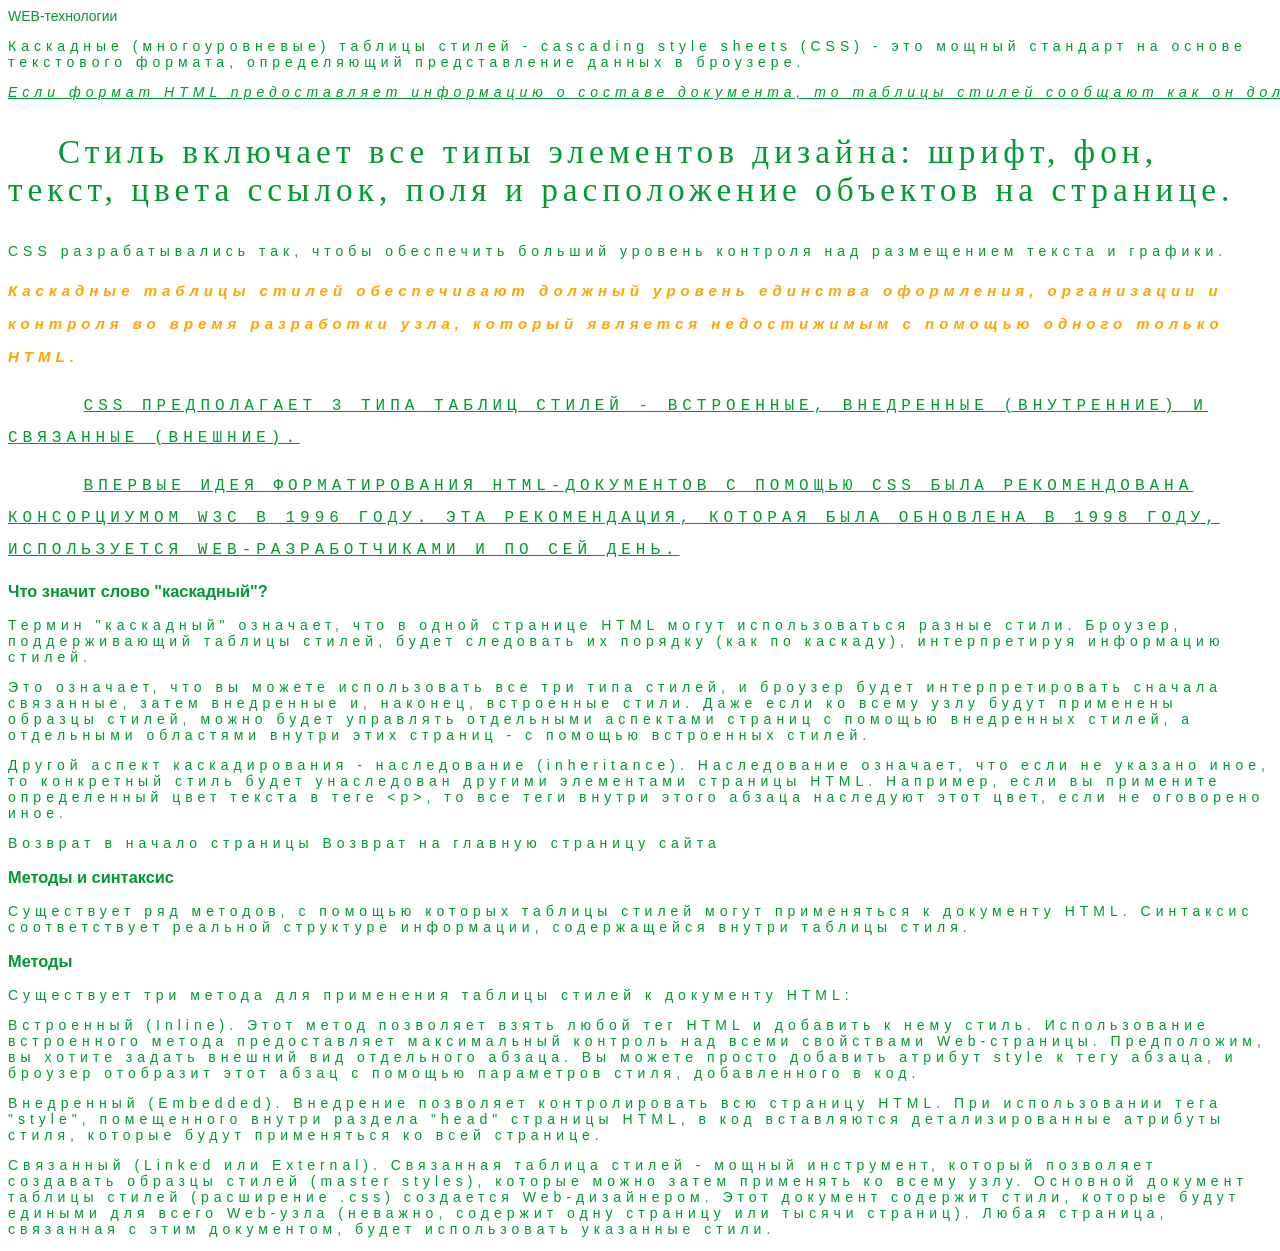
==== Desktop/MyProject/index.html @ 3d56396d "first commit" ====
<!DOCTYPE html>
<html>
    <head>
        <meta charset="utf-8">
        <tittle>WEB-технологии</tittle>
        <link rel="stylesheet" href="style.css"
    </head>
    <body>
        <p>Каскадные (многоуровневые) таблицы стилей - cascading style sheets (CSS) - это мощный стандарт на основе текстового формата, определяющий представление данных в броузере.</p>
        <p class="kursiv perenos">Если формат HTML предоставляет информацию о составе документа, то таблицы стилей сообщают как он должен выглядеть.
        <span class="red">Таким образом каскадные таблицы стилей дают возможность хранить содержимое отдельно от его представления.</span></p>
            
        <p class="otstyp">Стиль включает все типы элементов дизайна: шрифт, фон, текст, цвета ссылок, поля и расположение объектов на странице.</p>
        <p>CSS разрабатывались так, чтобы обеспечить больший уровень контроля над размещением текста и графики.</p>
        <p class="rich">Каскадные таблицы стилей обеспечивают должный уровень единства оформления, организации и контроля во время
        разработки узла, который является недостижимым с помощью одного только HTML.</p>
            
        <p class="svoistva">CSS предполагает 3 типа таблиц стилей - встроенные, внедренные (внутренние) и связанные (внешние).</p>
            
        <p class="svoistva">Впервые идея форматирования HTML-документов с помощью CSS была рекомендована Консорциумом W3C в 1996 году. Эта рекомендация, которая
        была обновлена в 1998 году, используется Web-разработчиками и по сей день.</p>
            
        <h3>Что значит слово "каскадный"?</h3>
        <p>Термин "каскадный" означает, что в одной странице HTML могут использоваться разные стили. Броузер, поддерживающий
        таблицы стилей, будет следовать их порядку (как по каскаду), интерпретируя информацию стилей.</p>
        <p>Это означает, что вы можете использовать все три типа стилей, и броузер будет интерпретировать сначала
        связанные, затем внедренные и, наконец, встроенные стили. Даже если ко всему узлу будут применены
        образцы стилей, можно будет управлять отдельными аспектами страниц с помощью внедренных стилей, а отдельными областями внутри
        этих страниц - с помощью встроенных стилей.</p>
        <p>Другой аспект каскадирования - наследование (inheritance). Наследование означает, что если не указано
        иное, то конкретный стиль будет унаследован другими элементами страницы HTML. Например, если вы примените
        определенный цвет текста в теге <р>, то все теги внутри этого абзаца наследуют этот цвет, если не оговорено иное.</p> 
            
        <p>Возврат в начало страницы    Возврат на главную страницу сайта</p>
        <h3>Методы и синтаксис</h3>
        <p>Существует ряд методов, с помощью которых таблицы стилей могут применяться к документу HTML. Синтаксис соответствует
        реальной структуре информации, содержащейся внутри таблицы стиля.</p>
        <h3>Методы</h3>
            
        <p>Существует три метода для применения таблицы стилей к документу HTML:</p>
            
        <p>Встроенный (Inline). Этот метод позволяет взять любой тег HTML и добавить к нему стиль. Использование встроенного
        метода предоставляет максимальный контроль над всеми свойствами Web-страницы. Предположим, вы хотите задать внешний вид
        отдельного абзаца. Вы можете просто добавить атрибут style к тегу абзаца, и броузер
        отобразит этот абзац с помощью параметров стиля, добавленного в код.</p>
        <p>Внедренный (Embedded). Внедрение позволяет контролировать всю страницу HTML. При использовании
        тега "style", помещенного внутри раздела "head" страницы HTML, в код вставляются детализированные
        атрибуты стиля, которые будут применяться ко всей странице.</p>
        <p>Связанный (Linked или External). Связанная таблица стилей - мощный инструмент, который позволяет создавать
        образцы стилей (master styles), которые можно затем применять ко всему узлу. Основной документ таблицы
        стилей (расширение .css) создается Web-дизайнером. Этот документ содержит стили, которые будут едиными
        для всего Web-узла (неважно, содержит одну страницу или тысячи страниц). Любая страница, связанная
        с этим документом, будет использовать указанные стили.</p>

    </body>

</html>
---- Desktop/MyProject/style.css ----
body{
    color: #009933;
    font-size: 14px;
    font-family: Arial;
}

p{
    letter-spacing: 5px;
}

.kursiv{
    font-style: italic;
    text-decoration: underline;
}

.otstyp{
    font-size: 25pt;
    text-indent: 50px;
    font-family: Comic Sans;
}

.rich{
    font-size: 15px;
    font-family: Arial;
    font-weight: bold;
    font-style: italic;
    color:orange;
    line-height: 25pt;
}

.perenos{
    white-space: nowrap;
}

.red{
    color: #FF0000;
    text-transform: uppercase;
}

.svoistva{
    font-family: Courier;
    font-size: 12pt;
    text-transform: uppercase;
    line-height: 200%;
    text-decoration: underline;
    text-indent: 2cm;

}

.perviu{
    font-family: Georgia;
    font-size: 18px;
    font-style: italic
}

.vtoroi{
    font-family: Georgia;
    font-size: 16px;
    font-style: italic;
    color:brown
}

.tretiu{
    font-family: Georgia;
    font-size: 16px;
    font-weight: bold;
}
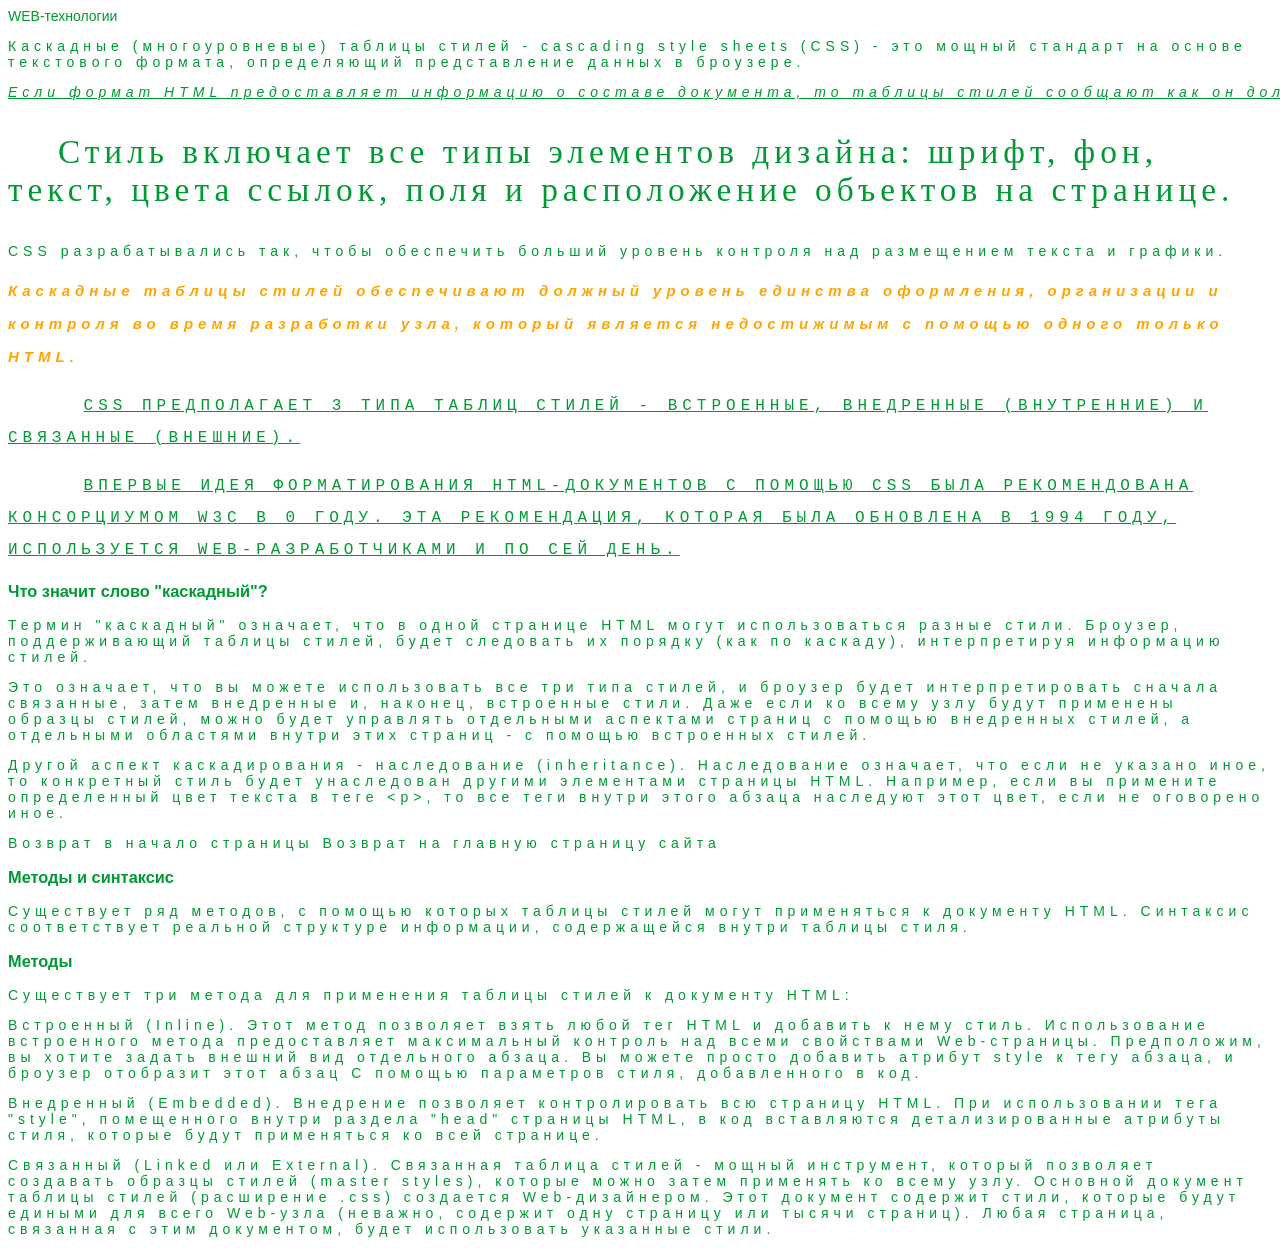
==== commit 121ce598: "update pages" ====
--- a/Desktop/MyProject/index.html
+++ b/Desktop/MyProject/index.html
@@ -17,8 +17,8 @@
             
         <p class="svoistva">CSS предполагает 3 типа таблиц стилей - встроенные, внедренные (внутренние) и связанные (внешние).</p>
             
-        <p class="svoistva">Впервые идея форматирования HTML-документов с помощью CSS была рекомендована Консорциумом W3C в 1996 году. Эта рекомендация, которая
-        была обновлена в 1998 году, используется Web-разработчиками и по сей день.</p>
+        <p class="svoistva">Впервые идея форматирования HTML-документов с помощью CSS была рекомендована Консорциумом W3C в 0 году. Эта рекомендация, которая
+        была обновлена в 1994 году, используется Web-разработчиками и по сей день.</p>
             
         <h3>Что значит слово "каскадный"?</h3>
         <p>Термин "каскадный" означает, что в одной странице HTML могут использоваться разные стили. Броузер, поддерживающий
@@ -42,7 +42,7 @@
         <p>Встроенный (Inline). Этот метод позволяет взять любой тег HTML и добавить к нему стиль. Использование встроенного
         метода предоставляет максимальный контроль над всеми свойствами Web-страницы. Предположим, вы хотите задать внешний вид
         отдельного абзаца. Вы можете просто добавить атрибут style к тегу абзаца, и броузер
-        отобразит этот абзац с помощью параметров стиля, добавленного в код.</p>
+        отобразит этот абзац С помощью параметров стиля, добавленного в код.</p>
         <p>Внедренный (Embedded). Внедрение позволяет контролировать всю страницу HTML. При использовании
         тега "style", помещенного внутри раздела "head" страницы HTML, в код вставляются детализированные
         атрибуты стиля, которые будут применяться ко всей странице.</p>
